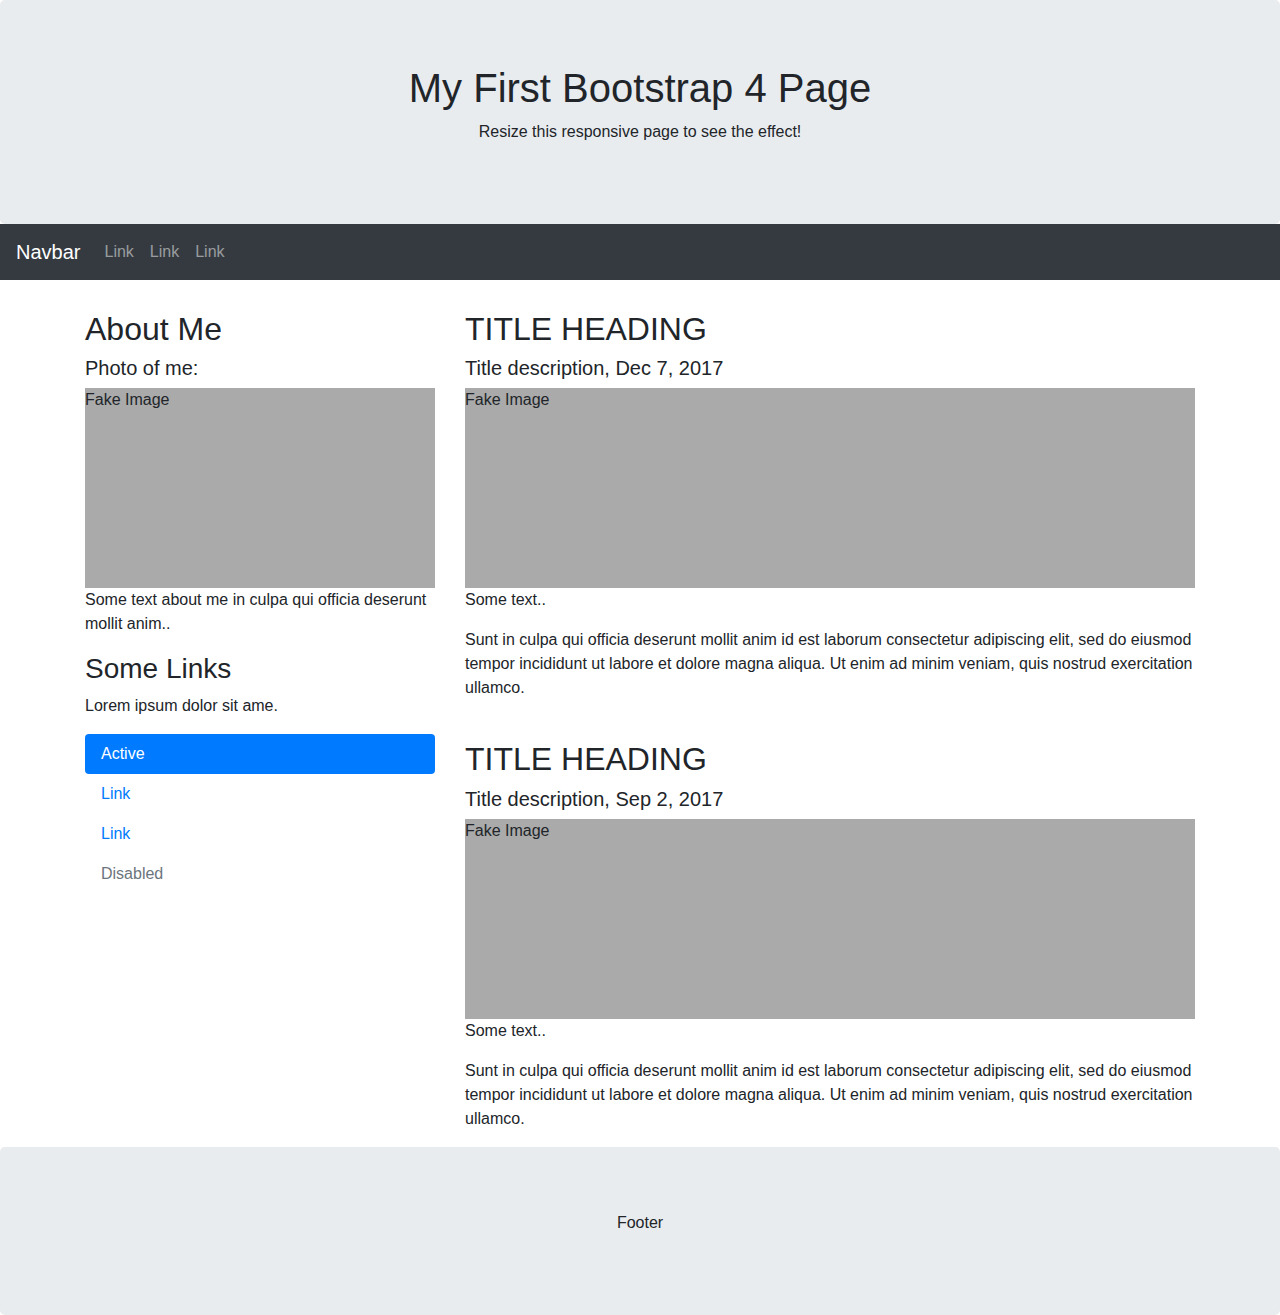
==== index.html @ 58a7ca54 "bootstrap 4" ====
<!DOCTYPE html>
<html lang="en">
<head>
  <title>Bootstrap 4 Website Example</title>
  <meta charset="utf-8">
  <meta name="viewport" content="width=device-width, initial-scale=1">
  <link rel="stylesheet" href="https://maxcdn.bootstrapcdn.com/bootstrap/4.4.1/css/bootstrap.min.css">
  <script src="https://ajax.googleapis.com/ajax/libs/jquery/3.4.1/jquery.min.js"></script>
  <script src="https://cdnjs.cloudflare.com/ajax/libs/popper.js/1.16.0/umd/popper.min.js"></script>
  <script src="https://maxcdn.bootstrapcdn.com/bootstrap/4.4.1/js/bootstrap.min.js"></script>
  <style>
  .fakeimg {
    height: 200px;
    background: #aaa;
  }
  </style>
</head>
<body>

<div class="jumbotron text-center" style="margin-bottom:0">
  <h1>My First Bootstrap 4 Page</h1>
  <p>Resize this responsive page to see the effect!</p> 
</div>

<nav class="navbar navbar-expand-sm bg-dark navbar-dark">
  <a class="navbar-brand" href="#">Navbar</a>
  <button class="navbar-toggler" type="button" data-toggle="collapse" data-target="#collapsibleNavbar">
    <span class="navbar-toggler-icon"></span>
  </button>
  <div class="collapse navbar-collapse" id="collapsibleNavbar">
    <ul class="navbar-nav">
      <li class="nav-item">
        <a class="nav-link" href="#">Link</a>
      </li>
      <li class="nav-item">
        <a class="nav-link" href="#">Link</a>
      </li>
      <li class="nav-item">
        <a class="nav-link" href="#">Link</a>
      </li>    
    </ul>
  </div>  
</nav>

<div class="container" style="margin-top:30px">
  <div class="row">
    <div class="col-sm-4">
      <h2>About Me</h2>
      <h5>Photo of me:</h5>
      <div class="fakeimg">Fake Image</div>
      <p>Some text about me in culpa qui officia deserunt mollit anim..</p>
      <h3>Some Links</h3>
      <p>Lorem ipsum dolor sit ame.</p>
      <ul class="nav nav-pills flex-column">
        <li class="nav-item">
          <a class="nav-link active" href="#">Active</a>
        </li>
        <li class="nav-item">
          <a class="nav-link" href="#">Link</a>
        </li>
        <li class="nav-item">
          <a class="nav-link" href="#">Link</a>
        </li>
        <li class="nav-item">
          <a class="nav-link disabled" href="#">Disabled</a>
        </li>
      </ul>
      <hr class="d-sm-none">
    </div>
    <div class="col-sm-8">
      <h2>TITLE HEADING</h2>
      <h5>Title description, Dec 7, 2017</h5>
      <div class="fakeimg">Fake Image</div>
      <p>Some text..</p>
      <p>Sunt in culpa qui officia deserunt mollit anim id est laborum consectetur adipiscing elit, sed do eiusmod tempor incididunt ut labore et dolore magna aliqua. Ut enim ad minim veniam, quis nostrud exercitation ullamco.</p>
      <br>
      <h2>TITLE HEADING</h2>
      <h5>Title description, Sep 2, 2017</h5>
      <div class="fakeimg">Fake Image</div>
      <p>Some text..</p>
      <p>Sunt in culpa qui officia deserunt mollit anim id est laborum consectetur adipiscing elit, sed do eiusmod tempor incididunt ut labore et dolore magna aliqua. Ut enim ad minim veniam, quis nostrud exercitation ullamco.</p>
    </div>
  </div>
</div>

<div class="jumbotron text-center" style="margin-bottom:0">
  <p>Footer</p>
</div>

</body>
</html>
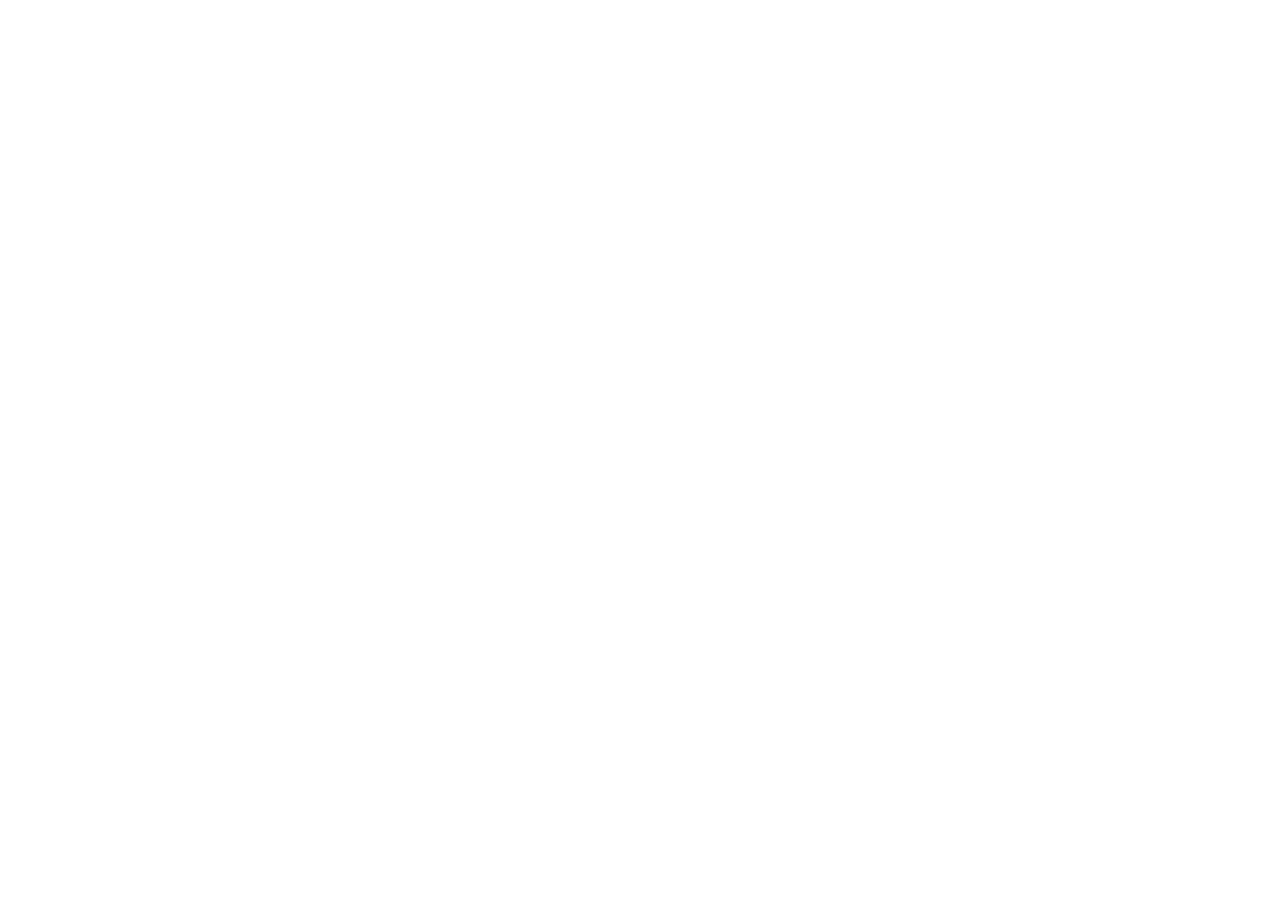
==== commit 45870853: "designed template" ====
--- a/index.html
+++ b/index.html
@@ -1,91 +1,26 @@
 <!DOCTYPE html>
 <html lang="en">
 <head>
-  <title>Bootstrap 4 Website Example</title>
+  <link rel="stylesheet" href="style.css">
+  <title>Bootstrap Example</title>
   <meta charset="utf-8">
   <meta name="viewport" content="width=device-width, initial-scale=1">
   <link rel="stylesheet" href="https://maxcdn.bootstrapcdn.com/bootstrap/4.4.1/css/bootstrap.min.css">
   <script src="https://ajax.googleapis.com/ajax/libs/jquery/3.4.1/jquery.min.js"></script>
   <script src="https://cdnjs.cloudflare.com/ajax/libs/popper.js/1.16.0/umd/popper.min.js"></script>
   <script src="https://maxcdn.bootstrapcdn.com/bootstrap/4.4.1/js/bootstrap.min.js"></script>
-  <style>
-  .fakeimg {
-    height: 200px;
-    background: #aaa;
-  }
-  </style>
 </head>
 <body>
+<header>
 
-<div class="jumbotron text-center" style="margin-bottom:0">
-  <h1>My First Bootstrap 4 Page</h1>
-  <p>Resize this responsive page to see the effect!</p> 
-</div>
+</header>
+  <div class="container-fluid"></div>
+<main>
+  <div class="container-fluid"></div>
+</main>
 
-<nav class="navbar navbar-expand-sm bg-dark navbar-dark">
-  <a class="navbar-brand" href="#">Navbar</a>
-  <button class="navbar-toggler" type="button" data-toggle="collapse" data-target="#collapsibleNavbar">
-    <span class="navbar-toggler-icon"></span>
-  </button>
-  <div class="collapse navbar-collapse" id="collapsibleNavbar">
-    <ul class="navbar-nav">
-      <li class="nav-item">
-        <a class="nav-link" href="#">Link</a>
-      </li>
-      <li class="nav-item">
-        <a class="nav-link" href="#">Link</a>
-      </li>
-      <li class="nav-item">
-        <a class="nav-link" href="#">Link</a>
-      </li>    
-    </ul>
-  </div>  
-</nav>
-
-<div class="container" style="margin-top:30px">
-  <div class="row">
-    <div class="col-sm-4">
-      <h2>About Me</h2>
-      <h5>Photo of me:</h5>
-      <div class="fakeimg">Fake Image</div>
-      <p>Some text about me in culpa qui officia deserunt mollit anim..</p>
-      <h3>Some Links</h3>
-      <p>Lorem ipsum dolor sit ame.</p>
-      <ul class="nav nav-pills flex-column">
-        <li class="nav-item">
-          <a class="nav-link active" href="#">Active</a>
-        </li>
-        <li class="nav-item">
-          <a class="nav-link" href="#">Link</a>
-        </li>
-        <li class="nav-item">
-          <a class="nav-link" href="#">Link</a>
-        </li>
-        <li class="nav-item">
-          <a class="nav-link disabled" href="#">Disabled</a>
-        </li>
-      </ul>
-      <hr class="d-sm-none">
-    </div>
-    <div class="col-sm-8">
-      <h2>TITLE HEADING</h2>
-      <h5>Title description, Dec 7, 2017</h5>
-      <div class="fakeimg">Fake Image</div>
-      <p>Some text..</p>
-      <p>Sunt in culpa qui officia deserunt mollit anim id est laborum consectetur adipiscing elit, sed do eiusmod tempor incididunt ut labore et dolore magna aliqua. Ut enim ad minim veniam, quis nostrud exercitation ullamco.</p>
-      <br>
-      <h2>TITLE HEADING</h2>
-      <h5>Title description, Sep 2, 2017</h5>
-      <div class="fakeimg">Fake Image</div>
-      <p>Some text..</p>
-      <p>Sunt in culpa qui officia deserunt mollit anim id est laborum consectetur adipiscing elit, sed do eiusmod tempor incididunt ut labore et dolore magna aliqua. Ut enim ad minim veniam, quis nostrud exercitation ullamco.</p>
-    </div>
-  </div>
-</div>
-
-<div class="jumbotron text-center" style="margin-bottom:0">
-  <p>Footer</p>
-</div>
-
+<footer>
+  <div class="container-fluid"></div>
+</footer>
 </body>
 </html>
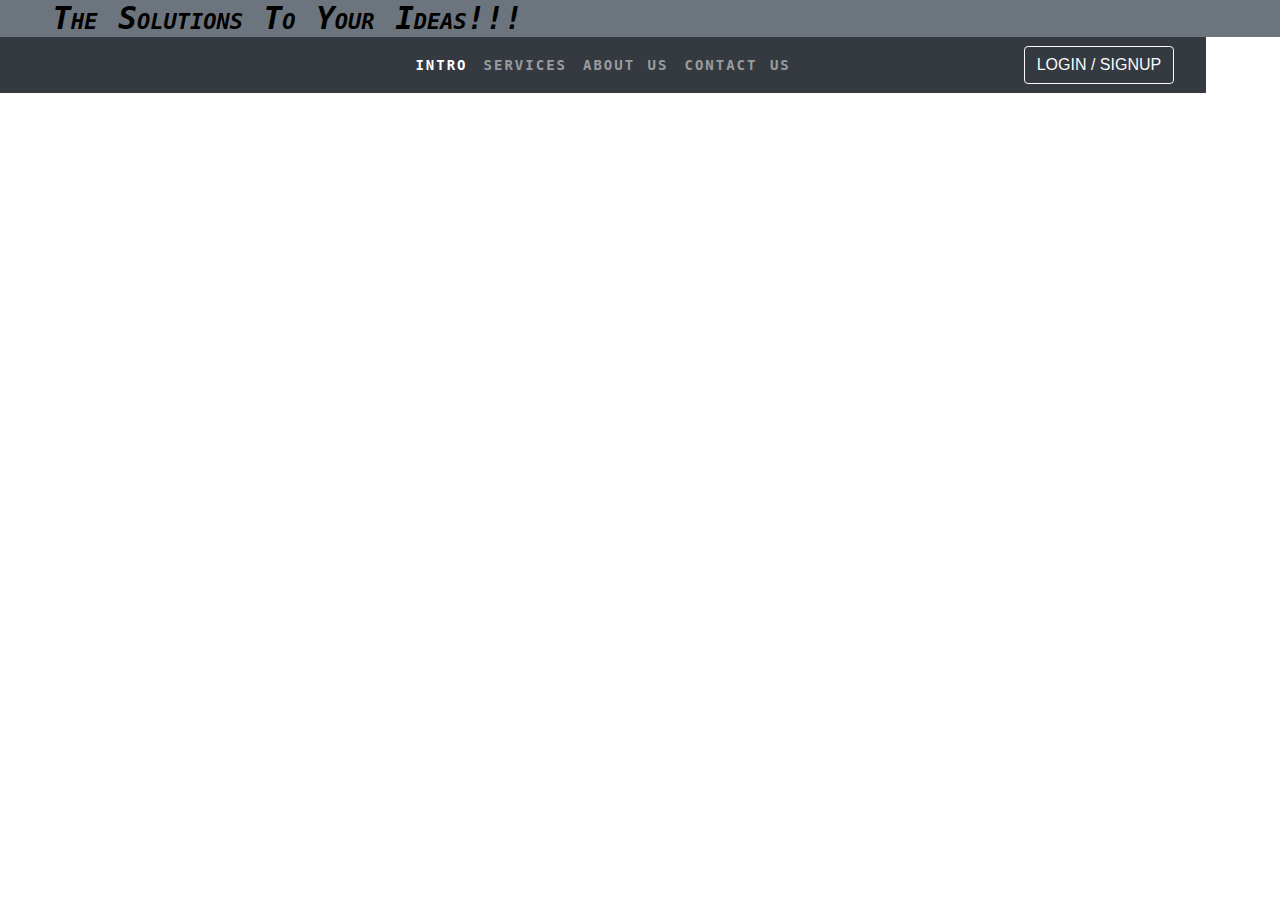
==== commit d6fdabfe: "edited Navbar links" ====
--- a/index.html
+++ b/index.html
@@ -11,16 +11,48 @@
   <script src="https://maxcdn.bootstrapcdn.com/bootstrap/4.4.1/js/bootstrap.min.js"></script>
 </head>
 <body>
-<header>
+<div class="header">
+  <div class="container-fluid-sm">
+    <div class="bg-secondary">
+      <img src="assets\LOGO.svg" alt="" class="mx-4">
+      <h1 class="logo_tag_line align-bottom ">The Solutions to your ideas!!!</h1>
+      
+      <div class=" logo_inline mt-sm-5 mr-sm-3 float-right">
+      <a href=""><img src="assets\github.svg" alt="" class="mr-sm-2 soc-icons "></a>
+      <a href=""><img src="assets\instagram.svg" alt="" class="mr-sm-2 soc-icons "></a>
+      <a href=""><img src="assets\twitch.svg" alt="" class="mr-sm-2 soc-icons "></a>
+      <a href=""><img src="assets\snapchat.svg" alt="" class="mr-sm-2 soc-icons "></a>
+      <a href=""><img src="assets\linkedin.svg" alt="" class="mr-sm-2 soc-icons "></a>
+      </div>
+    </div>
 
-</header>
+    <nav class="navbar navbar-expand-lg bg-dark navbar-dark sticky-top">
+      <ul class="navbar-nav w-100">
+        <li class="nav-item"><a href="" class="nav-link">
+          <img src="assets\menu.svg" alt="" class="mr-sm-2" id="menu_icon">
+        </a></li>
+      </ul>
+      <ul class="navbar-nav w-100 justify-content-between">
+        
+        <li class="nav-item active"><a href="" class="nav-link nav_links">INTRO</a></li>
+        <li class="nav-item"><a href="" class="nav-link nav_links">SERVICES</a></li>
+        <li class="nav-item"><a href="" class="nav-link nav_links">ABOUT US</a></li>
+        <li class="nav-item"><a href="" class="nav-link nav_links">CONTACT US</a></li>
+        
+      </ul>
+      
+      <ul class="navbar-nav w-100 ">
+        <li class="nav-item w-100">
+          <button class="btn btn-outline-light mt-sm-0 mr-3 float-right">LOGIN / SIGNUP</button>
+        </li>
+      </ul>
+    </nav>
+
+  </div>
+</div class="header"> 
+
+<div class="footer">
   <div class="container-fluid"></div>
-<main>
-  <div class="container-fluid"></div>
-</main>
-
-<footer>
-  <div class="container-fluid"></div>
-</footer>
+</div class="footer">
 </body>
 </html>
--- a/style.css
+++ b/style.css
@@ -0,0 +1,38 @@
+.logo_tag_line{
+    display: inline;
+    font-family: "Lucida Console", Monaco, monospace;
+    font-size: 31px;
+    letter-spacing: 0px;
+    word-spacing: 2px;
+    color: #000000;
+    font-weight: 700;
+    text-decoration: none;
+    font-style: italic;
+    font-variant: small-caps;
+    text-transform: capitalize;
+    }
+.logo_inline{
+    display: inline;
+
+}
+.soc-icons{
+    width: 40px;
+}
+#menu_icon{
+    width: 40px;
+}
+#navigation_badges{
+    margin: auto;
+}
+.nav_links{
+    font-family: "Lucida Console", Monaco, monospace;
+font-size: 14px;
+letter-spacing: 2px;
+word-spacing: 2px;
+color: #000000;
+font-weight: 700;
+text-decoration: none;
+font-style: normal;
+font-variant: normal;
+text-transform: uppercase;
+}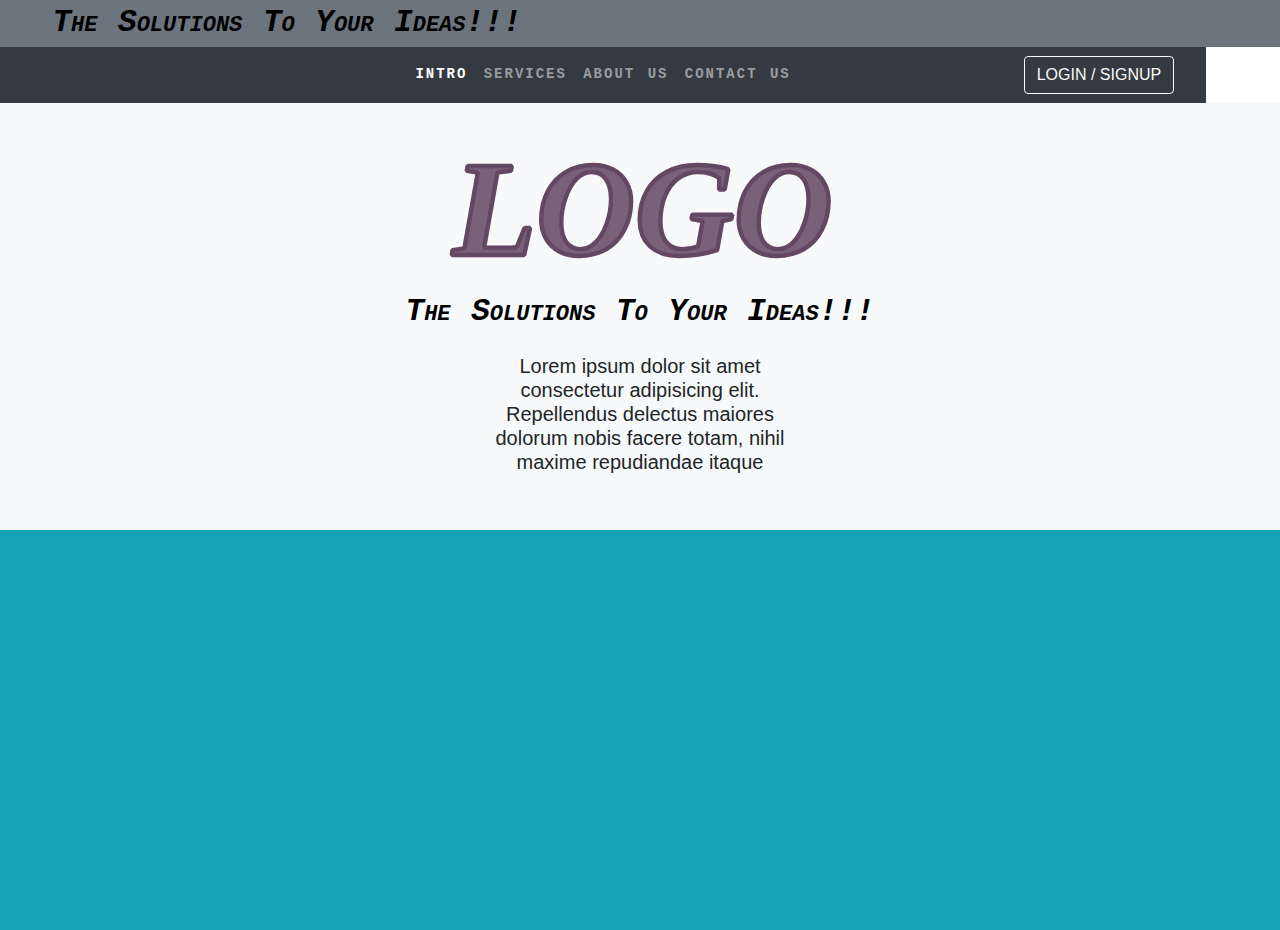
==== commit 452f94b7: "Merge pull request #2 from karanb007/local_project" ====
--- a/index.html
+++ b/index.html
@@ -13,9 +13,27 @@
 <body>
 <div class="header">
   <div class="container-fluid-sm">
-    <div class="bg-secondary">
-      <img src="assets\LOGO.svg" alt="" class="mx-4">
-      <h1 class="logo_tag_line align-bottom ">The Solutions to your ideas!!!</h1>
+
+
+
+<!-- 
+      <div class="row">
+      <div class="col-sm bg-success">1 of 4</div>
+      <div class="col-sm bg-warning">2 of 4</div>
+      <div class="col-sm bg-success">3 of 4</div>
+      <div class="col-sm bg-warning">4 of 4</div>
+      <div class="col-sm bg-success">1 of 4</div>
+      <div class="col-sm bg-warning">2 of 4</div>
+      <div class="col-sm bg-success">3 of 4</div>
+      <div class="col-sm bg-warning">4 of 4</div>
+      </div> -->
+
+
+
+
+    <div class="bg-secondary w-100">
+      <img src="assets\LOGO.svg" alt="" class="mx-sm-4" id="logo_upper">
+      <span class="logo_tag_line align-bottom w-25">The Solutions to your ideas!!!</span>
       
       <div class=" logo_inline mt-sm-5 mr-sm-3 float-right">
       <a href=""><img src="assets\github.svg" alt="" class="mr-sm-2 soc-icons "></a>
@@ -48,6 +66,22 @@
       </ul>
     </nav>
 
+    <div class="bg-light w-100 text-center " >
+
+      <img src="assets\logo_big.svg" alt="" id="intro_logo" >
+      
+      <h1 class="logo_tag_line w-100 center">The Solutions to your ideas!!!</h1>
+      <h5 class="w-25 pb-5 pt-3 center">Lorem ipsum dolor sit amet consectetur adipisicing elit. Repellendus 
+        delectus maiores dolorum nobis facere totam, nihil maxime repudiandae itaque </h5>
+        <div style="height:400px;clear:both;" class="bg-info mh-100"></div>
+    </div>
+
+
+
+
+
+
+
   </div>
 </div class="header"> 
 
--- a/style.css
+++ b/style.css
@@ -1,3 +1,6 @@
+#logo_upper{
+    width: 15%;
+}
 .logo_tag_line{
     display: inline;
     font-family: "Lucida Console", Monaco, monospace;
@@ -35,4 +38,17 @@
 font-style: normal;
 font-variant: normal;
 text-transform: uppercase;
+}
+#intro_logo{
+    display: block;
+    margin-left: auto;
+    margin-right: auto;
+    width: 30%;
+}
+.center{
+    
+    display: block;
+    margin-left: auto;
+    margin-right: auto;
+    
 }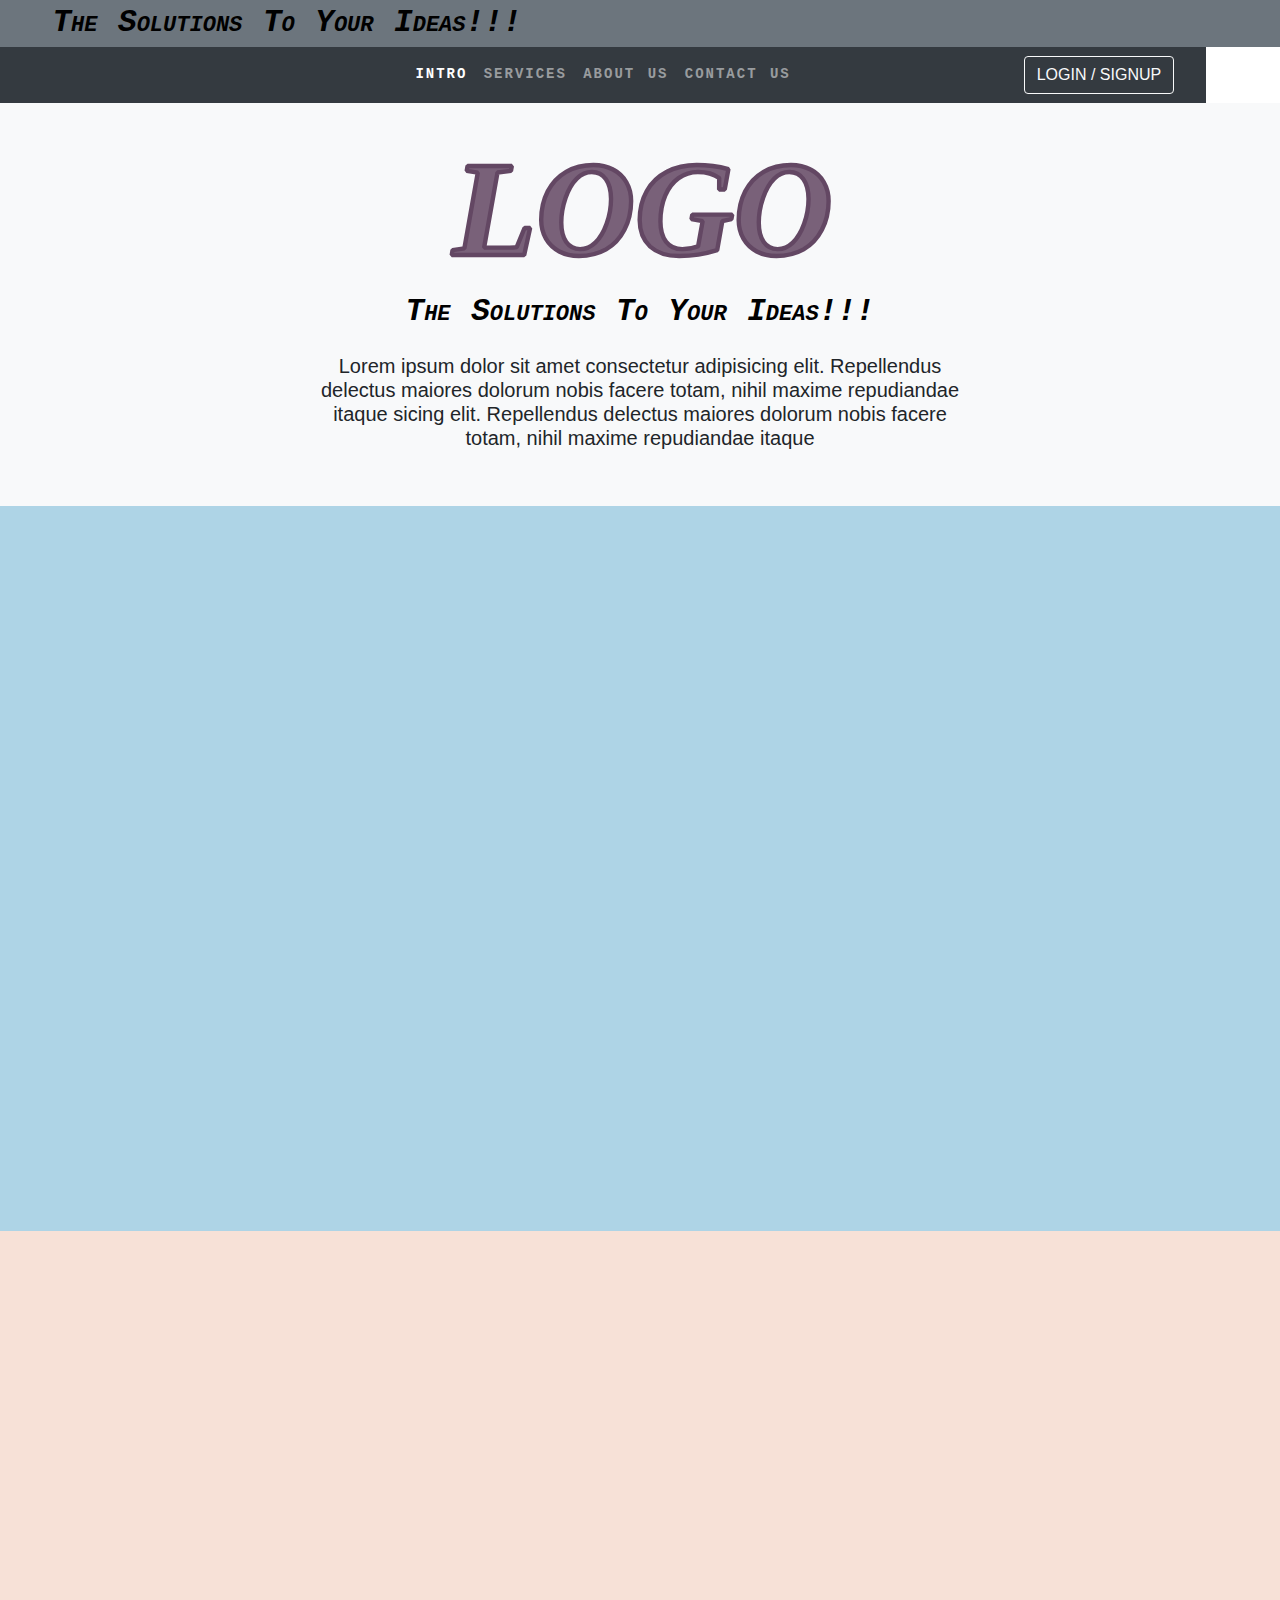
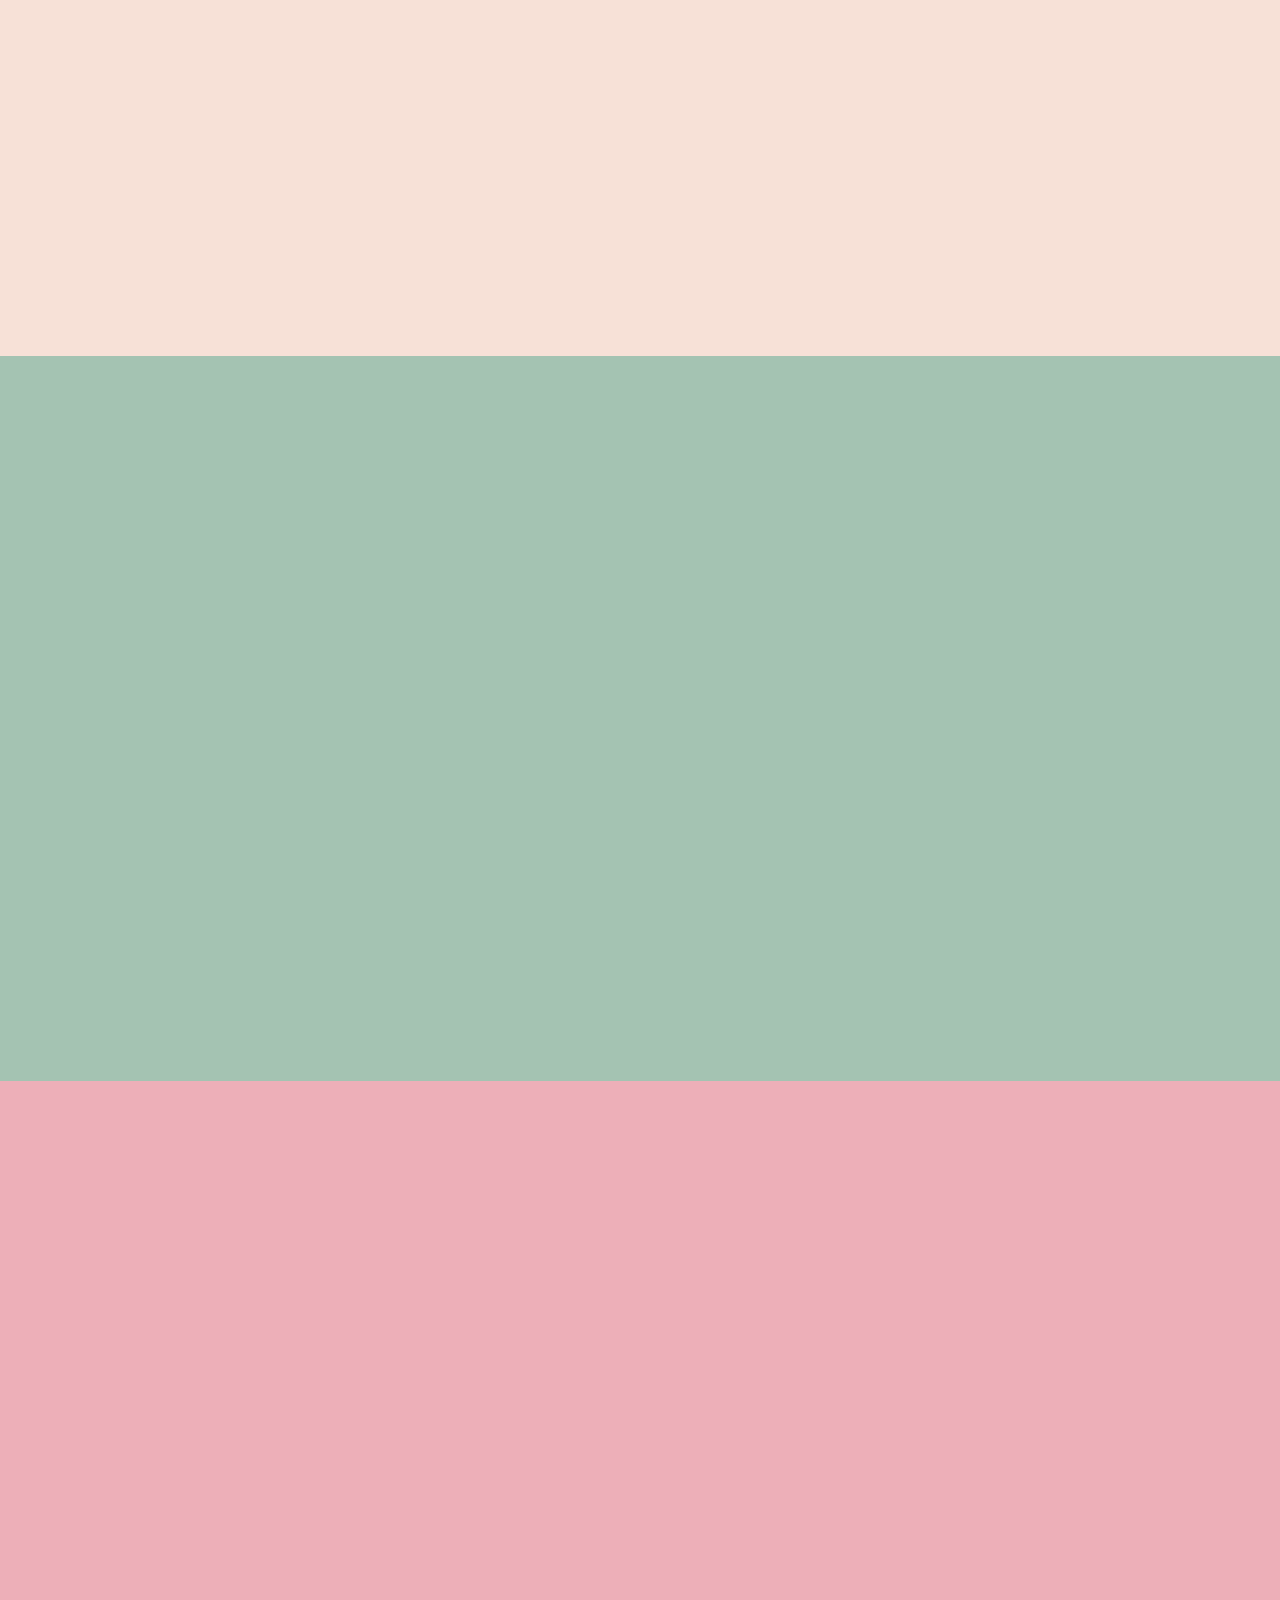
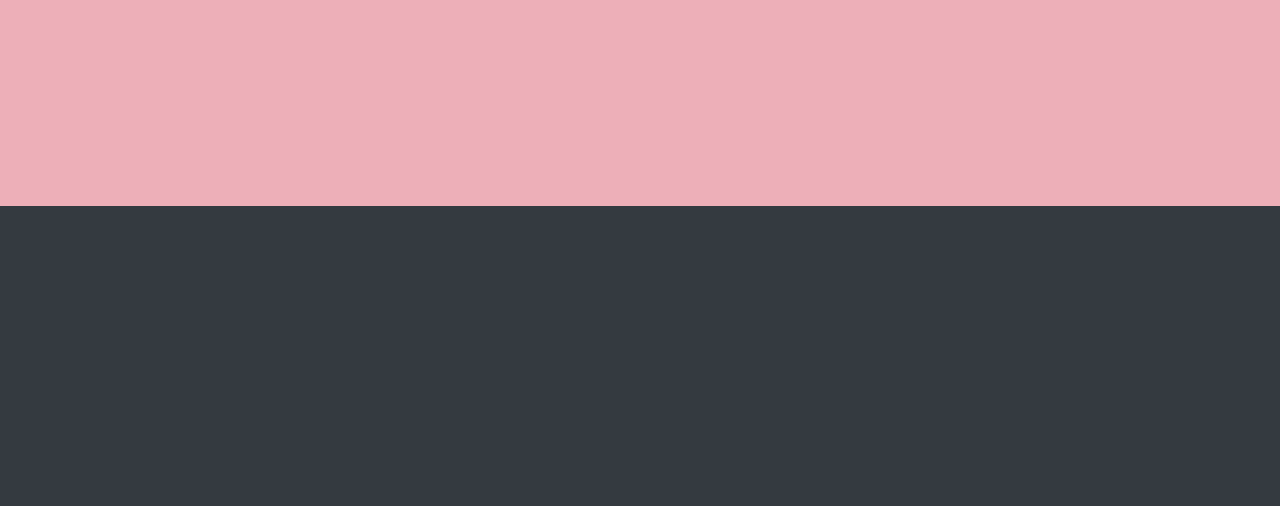
==== commit 6061241c: "added_divs_to banner" ====
--- a/index.html
+++ b/index.html
@@ -71,22 +71,26 @@
       <img src="assets\logo_big.svg" alt="" id="intro_logo" >
       
       <h1 class="logo_tag_line w-100 center">The Solutions to your ideas!!!</h1>
-      <h5 class="w-25 pb-5 pt-3 center">Lorem ipsum dolor sit amet consectetur adipisicing elit. Repellendus 
+      <h5 class="w-50 pb-5 pt-3 center">Lorem ipsum dolor sit amet consectetur adipisicing elit. Repellendus 
+        delectus maiores dolorum nobis facere totam, nihil maxime repudiandae itaque
+      sicing elit. Repellendus 
         delectus maiores dolorum nobis facere totam, nihil maxime repudiandae itaque </h5>
-        <div style="height:400px;clear:both;" class="bg-info mh-100"></div>
+        <div style="height:725px;clear:both;background-color: #AED4E6;" class="mh-100"></div>
+        
+        <div style="height:725px;clear:both;background-color:#F7E1D7 ;" class=" mh-100"></div>
+        
+        <div style="height:725px;clear:both;background-color: #A4C3B2;" class=" mh-100"></div>
+        
     </div>
-
-
-
-
-
-
-
   </div>
 </div class="header"> 
 
 <div class="footer">
-  <div class="container-fluid"></div>
+  <div class="container-fluid-sm">
+    
+    <div style="height:725px;clear:both;background-color:#EDAFB8 ;" class=" mh-100"></div>
+    <div style="height:300px;clear:both;" class="bg-dark mh-100"></div>
+  </div>
 </div class="footer">
 </body>
 </html>
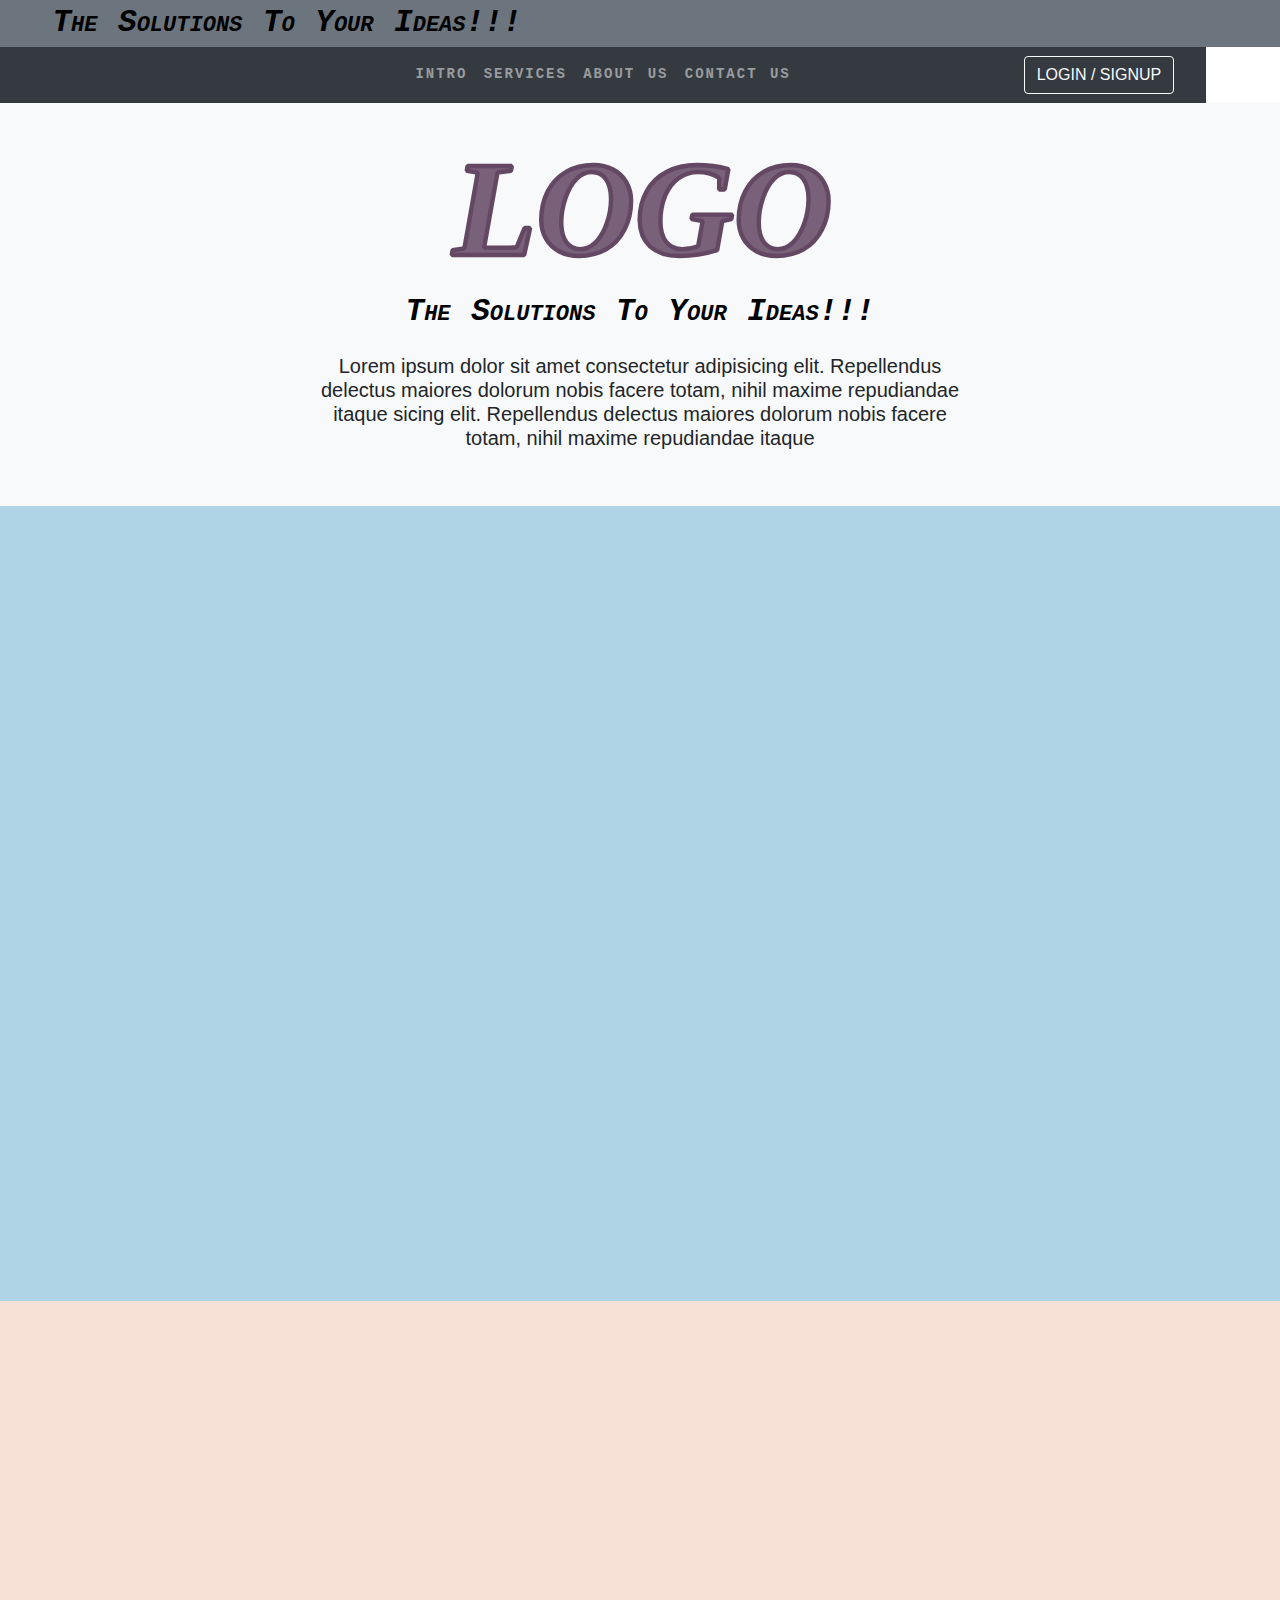
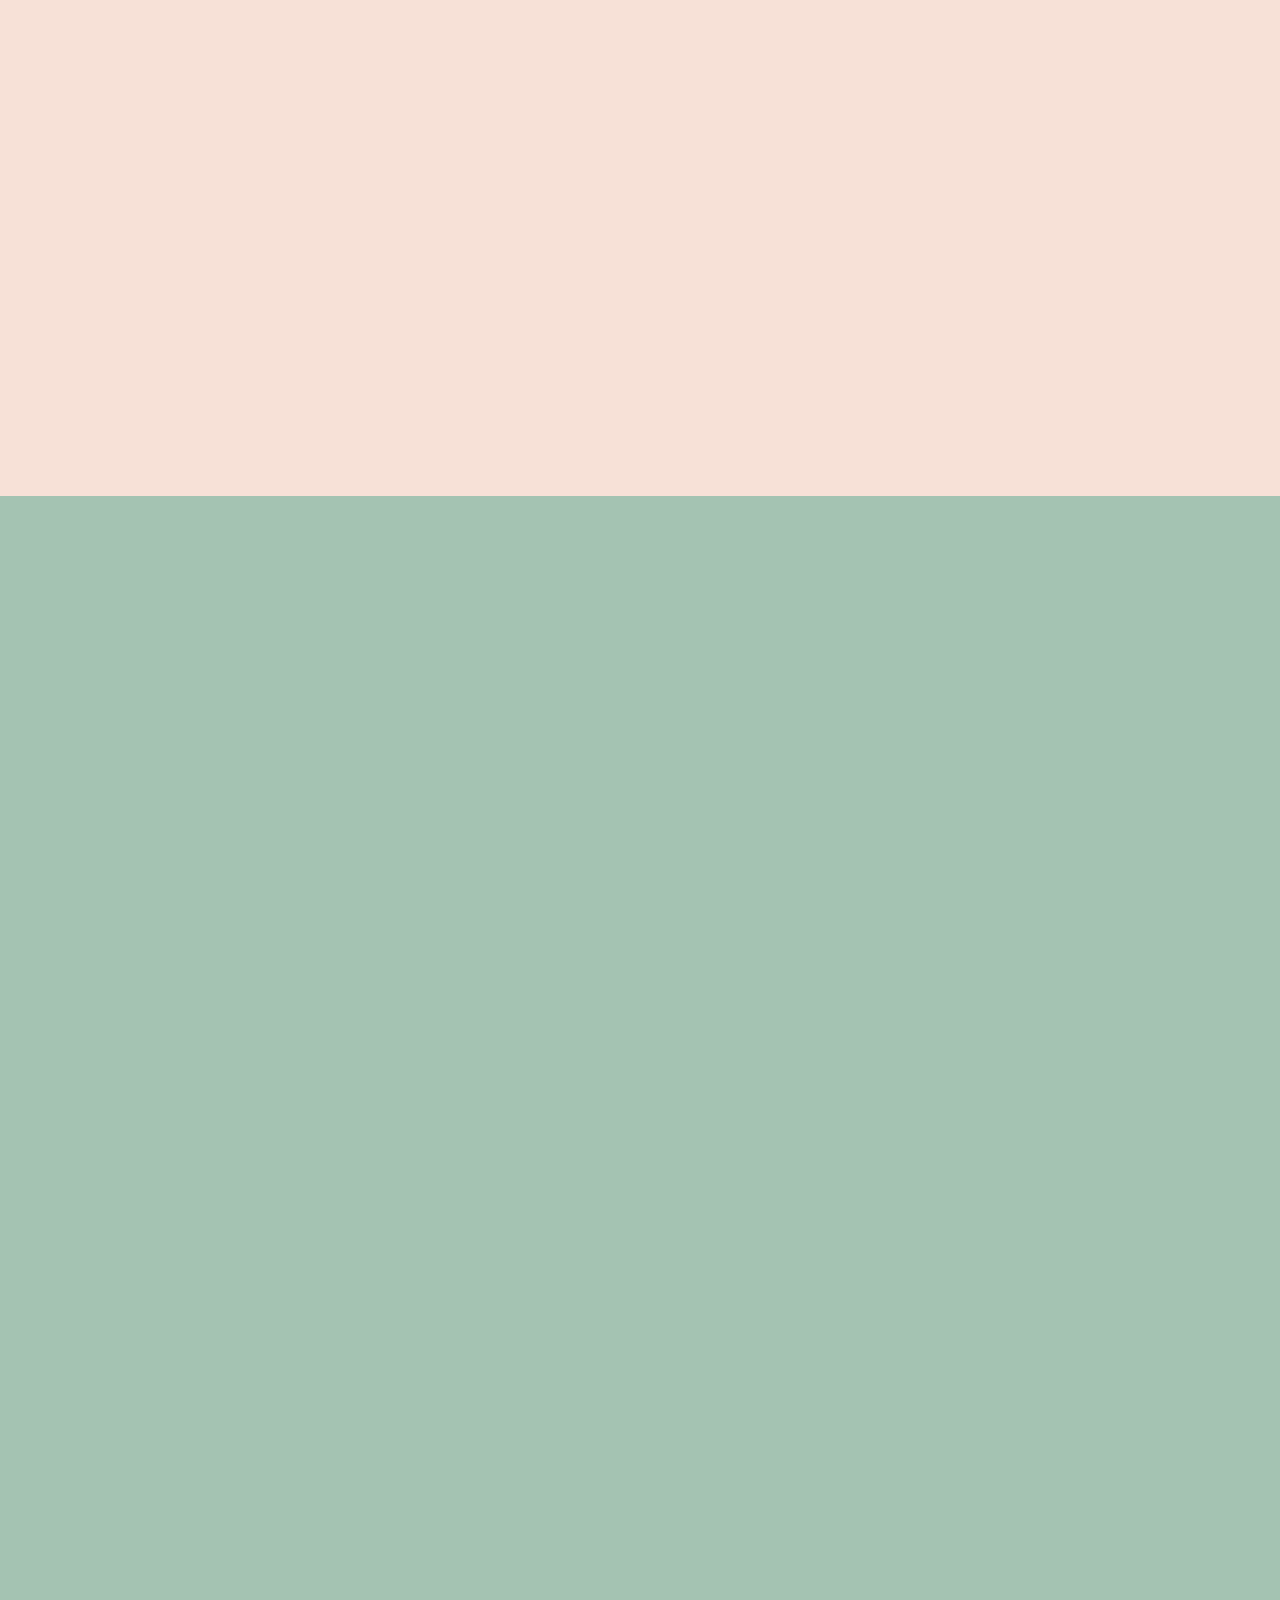
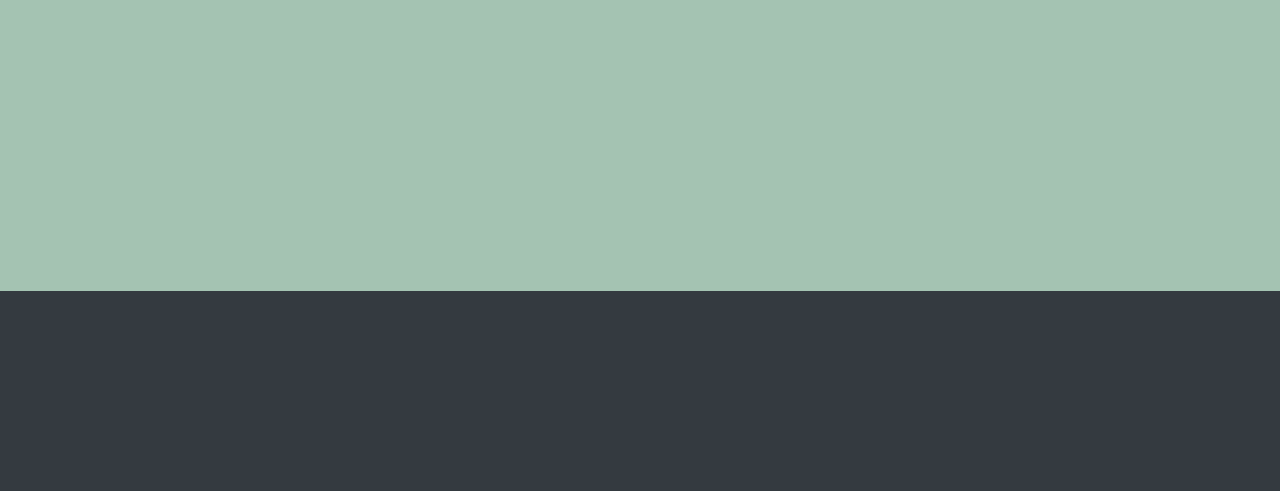
==== commit d4a371c2: "made navbar functional and added back to top" ====
--- a/index.html
+++ b/index.html
@@ -9,8 +9,12 @@
   <script src="https://ajax.googleapis.com/ajax/libs/jquery/3.4.1/jquery.min.js"></script>
   <script src="https://cdnjs.cloudflare.com/ajax/libs/popper.js/1.16.0/umd/popper.min.js"></script>
   <script src="https://maxcdn.bootstrapcdn.com/bootstrap/4.4.1/js/bootstrap.min.js"></script>
+  
+  <script src="nav_scroll.js"></script>
+  
 </head>
-<body>
+<body> 
+  
 <div class="header">
   <div class="container-fluid-sm">
 
@@ -50,14 +54,16 @@
           <img src="assets\menu.svg" alt="" class="mr-sm-2" id="menu_icon">
         </a></li>
       </ul>
+      <div class="w-100"id="myNavbar">
       <ul class="navbar-nav w-100 justify-content-between">
         
-        <li class="nav-item active"><a href="" class="nav-link nav_links">INTRO</a></li>
-        <li class="nav-item"><a href="" class="nav-link nav_links">SERVICES</a></li>
-        <li class="nav-item"><a href="" class="nav-link nav_links">ABOUT US</a></li>
-        <li class="nav-item"><a href="" class="nav-link nav_links">CONTACT US</a></li>
+        <li class="nav-item"><a href="#intro" class="nav-link nav_links">INTRO</a></li>
+        <li class="nav-item"><a href="#services" class="nav-link nav_links">SERVICES</a></li>
+        <li class="nav-item"><a href="#about_us" class="nav-link nav_links">ABOUT US</a></li>
+        <li class="nav-item"><a href="#contact_us" class="nav-link nav_links">CONTACT US</a></li>
         
       </ul>
+    </div>
       
       <ul class="navbar-nav w-100 ">
         <li class="nav-item w-100">
@@ -75,22 +81,23 @@
         delectus maiores dolorum nobis facere totam, nihil maxime repudiandae itaque
       sicing elit. Repellendus 
         delectus maiores dolorum nobis facere totam, nihil maxime repudiandae itaque </h5>
-        <div style="height:725px;clear:both;background-color: #AED4E6;" class="mh-100"></div>
+        <div style="height:795px;clear:both;background-color: #AED4E6;" class="mh-100" id="intro"></div>
+        <div style="height:795px;clear:both;background-color:#F7E1D7 ;" class=" mh-100" id="services"></div>
         
-        <div style="height:725px;clear:both;background-color:#F7E1D7 ;" class=" mh-100"></div>
-        
-        <div style="height:725px;clear:both;background-color: #A4C3B2;" class=" mh-100"></div>
-        
+        <div style="height:795px;clear:both;background-color: #A4C3B2;" class=" mh-100" id="about_us"></div>
+           
     </div>
   </div>
-</div class="header"> 
+</div> 
 
 <div class="footer">
   <div class="container-fluid-sm">
     
-    <div style="height:725px;clear:both;background-color:#EDAFB8 ;" class=" mh-100"></div>
-    <div style="height:300px;clear:both;" class="bg-dark mh-100"></div>
+    <div style="height:600px;clear:both;background-color: #A4C3B2;" class=" mh-100"id="contact_us" ></div>
+    
+    <div style="height:200px;clear:both;;" class="bg-dark mh-100"id="contact_us" ></div>
   </div>
-</div class="footer">
+</div>
+<a href="#logo_upper" id="back-to-top"><img src="assets\up.svg" alt=""></a>
 </body>
 </html>
--- a/style.css
+++ b/style.css
@@ -51,4 +51,16 @@
     margin-left: auto;
     margin-right: auto;
     
+}
+a#back-to-top {
+	display: none;
+	width: 50px;
+	height: 50px;
+	text-indent: -9999px;
+	position: fixed;
+	z-index: 999;
+	right: 20px;
+	bottom: 20px;
+	background: url("assets\\up.svg") no-repeat 50%;
+	border-radius: 15px;
 }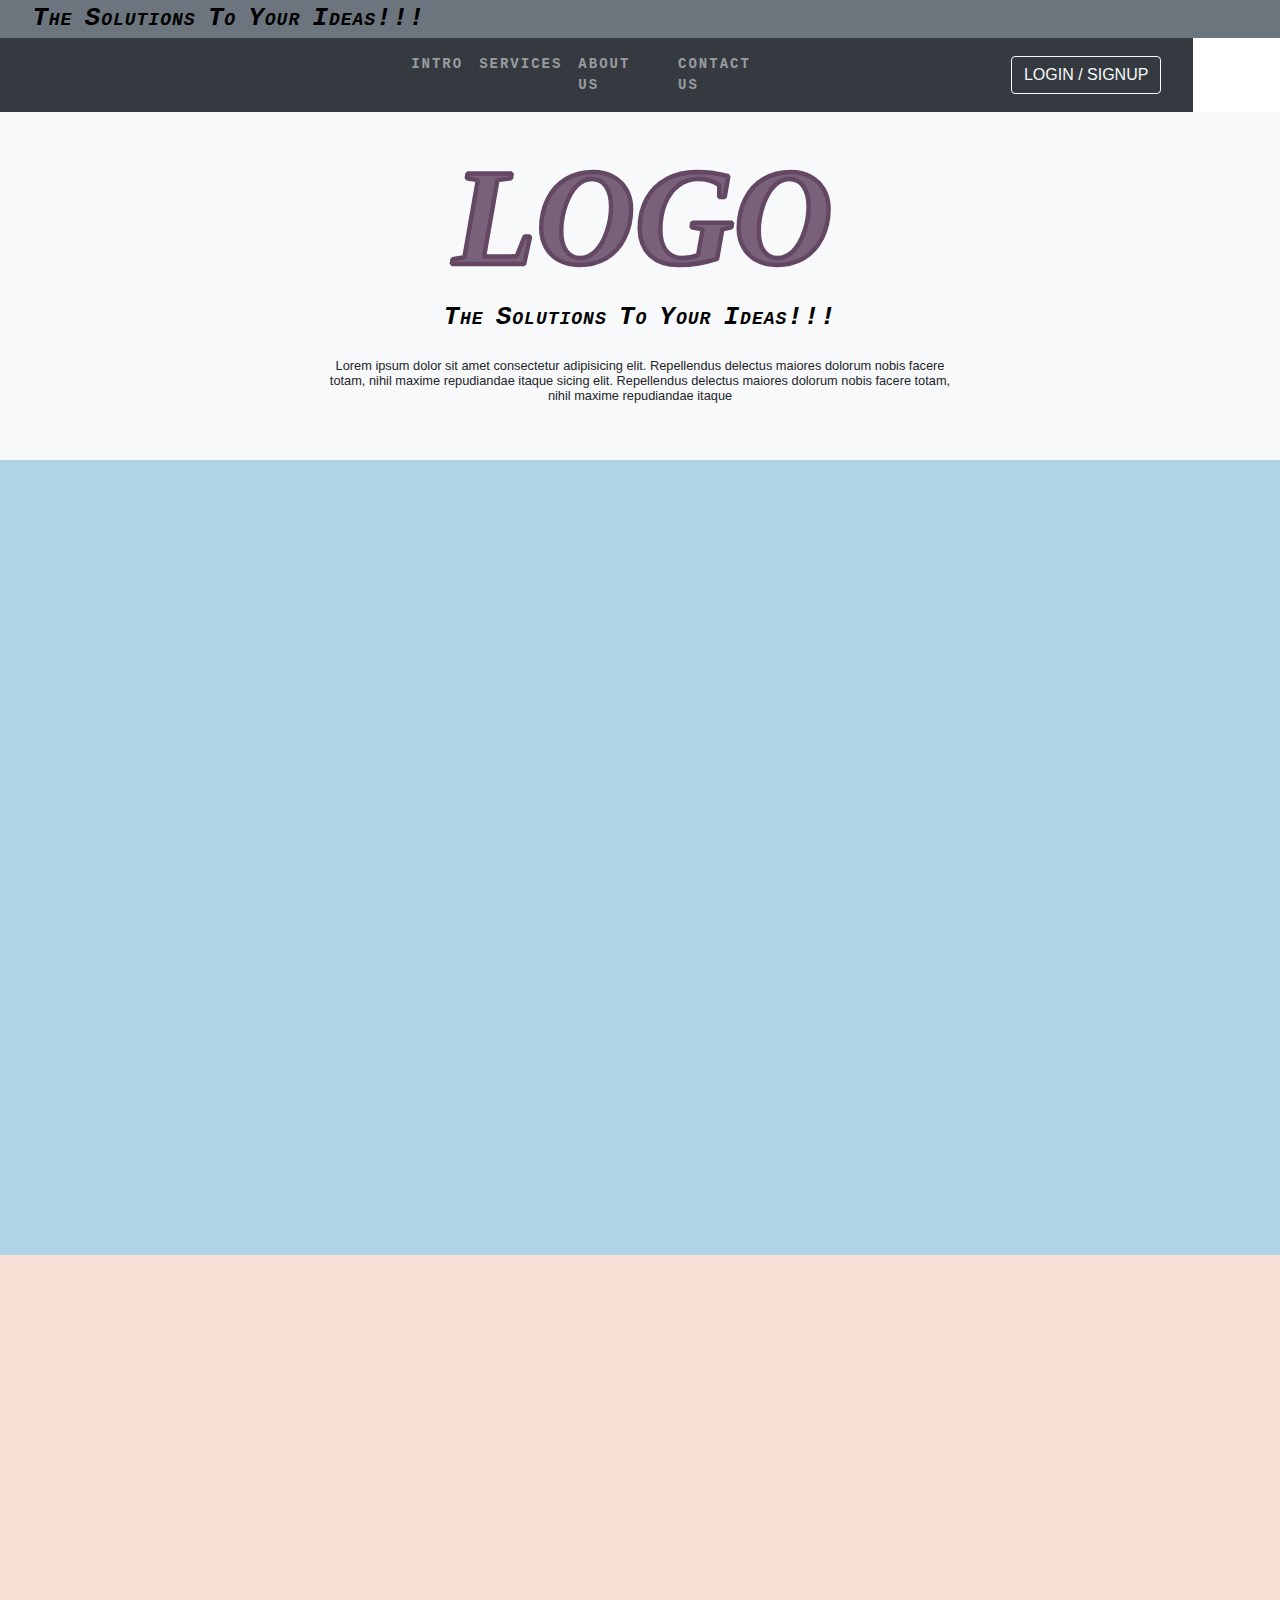
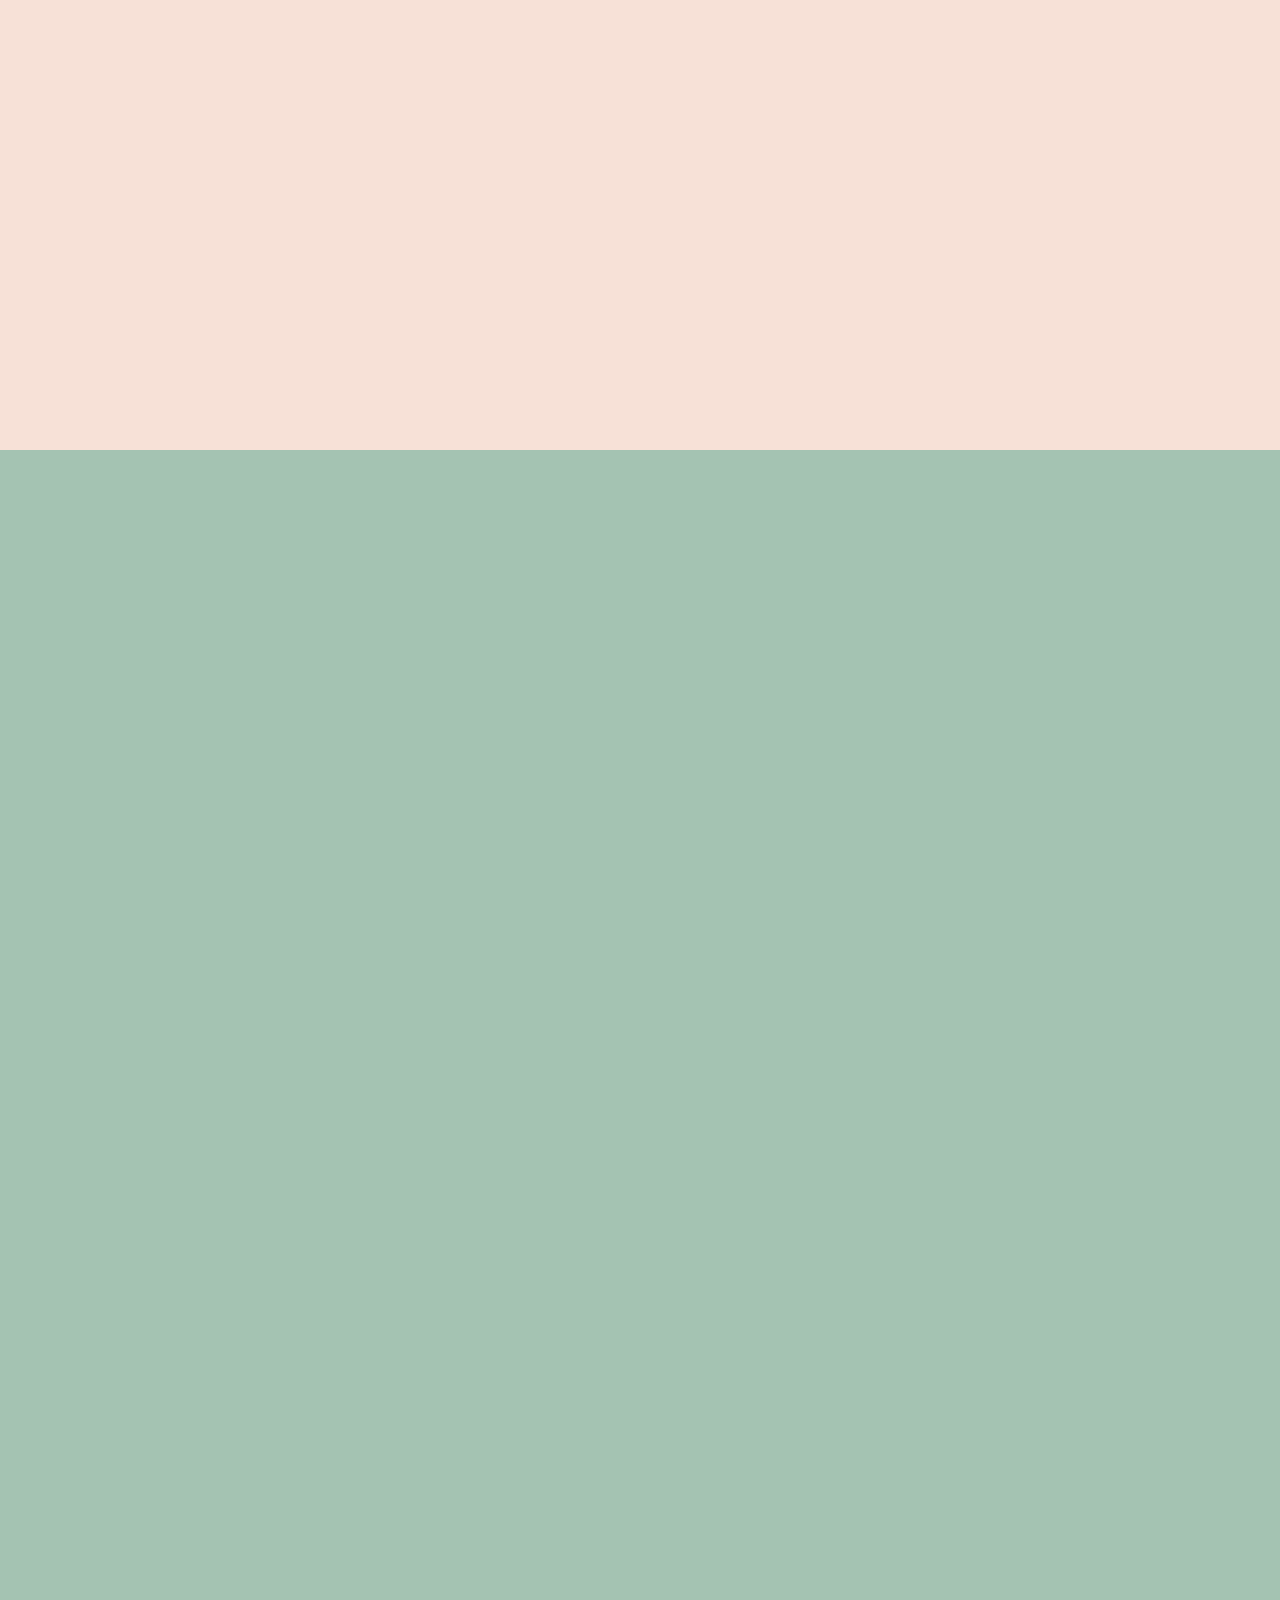
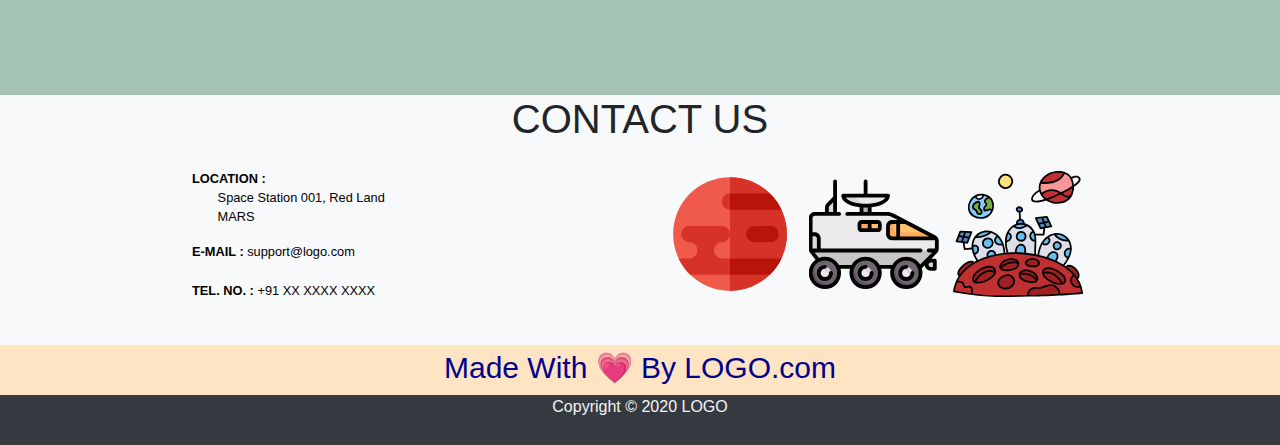
==== commit d9fcf054: "added contact us div" ====
--- a/index.html
+++ b/index.html
@@ -36,7 +36,7 @@
 
 
     <div class="bg-secondary w-100">
-      <img src="assets\LOGO.svg" alt="" class="mx-sm-4" id="logo_upper">
+      <img src="assets\LOGO.svg" alt="" class="ml-sm-4 mr-sm-1" id="logo_upper">
       <span class="logo_tag_line align-bottom w-25">The Solutions to your ideas!!!</span>
       
       <div class=" logo_inline mt-sm-5 mr-sm-3 float-right">
@@ -77,7 +77,7 @@
       <img src="assets\logo_big.svg" alt="" id="intro_logo" >
       
       <h1 class="logo_tag_line w-100 center">The Solutions to your ideas!!!</h1>
-      <h5 class="w-50 pb-5 pt-3 center">Lorem ipsum dolor sit amet consectetur adipisicing elit. Repellendus 
+      <h5 class="w-50 pb-5 pt-3 center" style="font-size: 1vw;">Lorem ipsum dolor sit amet consectetur adipisicing elit. Repellendus 
         delectus maiores dolorum nobis facere totam, nihil maxime repudiandae itaque
       sicing elit. Repellendus 
         delectus maiores dolorum nobis facere totam, nihil maxime repudiandae itaque </h5>
@@ -93,11 +93,46 @@
 <div class="footer">
   <div class="container-fluid-sm">
     
-    <div style="height:600px;clear:both;background-color: #A4C3B2;" class=" mh-100"id="contact_us" ></div>
+    <div style="height:450px;clear:both;background-color: #A4C3B2;" class=" mh-100"id="contact_us" ></div>
     
-    <div style="height:200px;clear:both;;" class="bg-dark mh-100"id="contact_us" ></div>
+    <div style="height:50px;clear:both;" class="bg-light mh-100 text-center"id="contact_us" >
+    <h1> <span> CONTACT US</span></h1>
+    </div>
+    
+    <div style="height:200px;clear:both;" class="bg-light mh-100 text-center"id="contact_us" >
+      
+    <div style="color:black;font-size: 1vw;padding-left: 15%;" class="container text-left pt-4 w-50 float-left">
+      <b>LOCATION : </b>
+      <br>
+      <address>
+      &emsp;&emsp;Space Station 001, Red Land<br>
+      &emsp;&emsp;MARS
+      </address>
+      <b>E-MAIL :  </b><span>support@logo.com</span>
+      <br>
+      <br>
+      <b>TEL. NO. : </b><span>+91 XX XXXX XXXX</span>
+    </div>
+
+    <div style="color:black;font-size: 15px;padding-right: 15%;display: inline;" class="container text-left pt-4 w-50 float-left">
+      <img src="assets\mars (3).svg" alt=""style="width:30%; margin-left:10px;">
+      <img src="assets\mars (2).svg" alt=""style="width:30%; margin-left:10px;">
+      <img src="assets\mars (1).svg" alt=""style="width:30%; margin-left:10px;">
+
+    </div>
+
+    </div>
+    
+    <div style="height:50px;font-size: 30px; clear:both;color:darkblue;background-color: bisque;" class="mh-100 text-center"id="contact_us" >
+      <span class="">Made With &#128151 By LOGO.com</span>
+    </div>
+    <div style="height:50px;clear:both;color: whitesmoke;" class="bg-dark mh-100" >
+    <div class="container text-center">
+      Copyright © 2020 LOGO
+    </div>
+    </div>
   </div>
 </div>
-<a href="#logo_upper" id="back-to-top"><img src="assets\up.svg" alt=""></a>
+<a  href="#logo_upper" id="back-to-top"><img src="assets\up.svg" alt=""></a>
 </body>
 </html>
--- a/style.css
+++ b/style.css
@@ -1,12 +1,12 @@
 #logo_upper{
-    width: 15%;
+    width: 20%;
 }
 .logo_tag_line{
     display: inline;
     font-family: "Lucida Console", Monaco, monospace;
-    font-size: 31px;
-    letter-spacing: 0px;
-    word-spacing: 2px;
+    font-size: 2vw;
+    letter-spacing: 1px;
+    word-spacing: -4px;
     color: #000000;
     font-weight: 700;
     text-decoration: none;
@@ -16,10 +16,12 @@
     }
 .logo_inline{
     display: inline;
+    margin-right:1vw;
+    padding-left:1vw;
 
 }
 .soc-icons{
-    width: 40px;
+    width: 3vw;
 }
 #menu_icon{
     width: 40px;
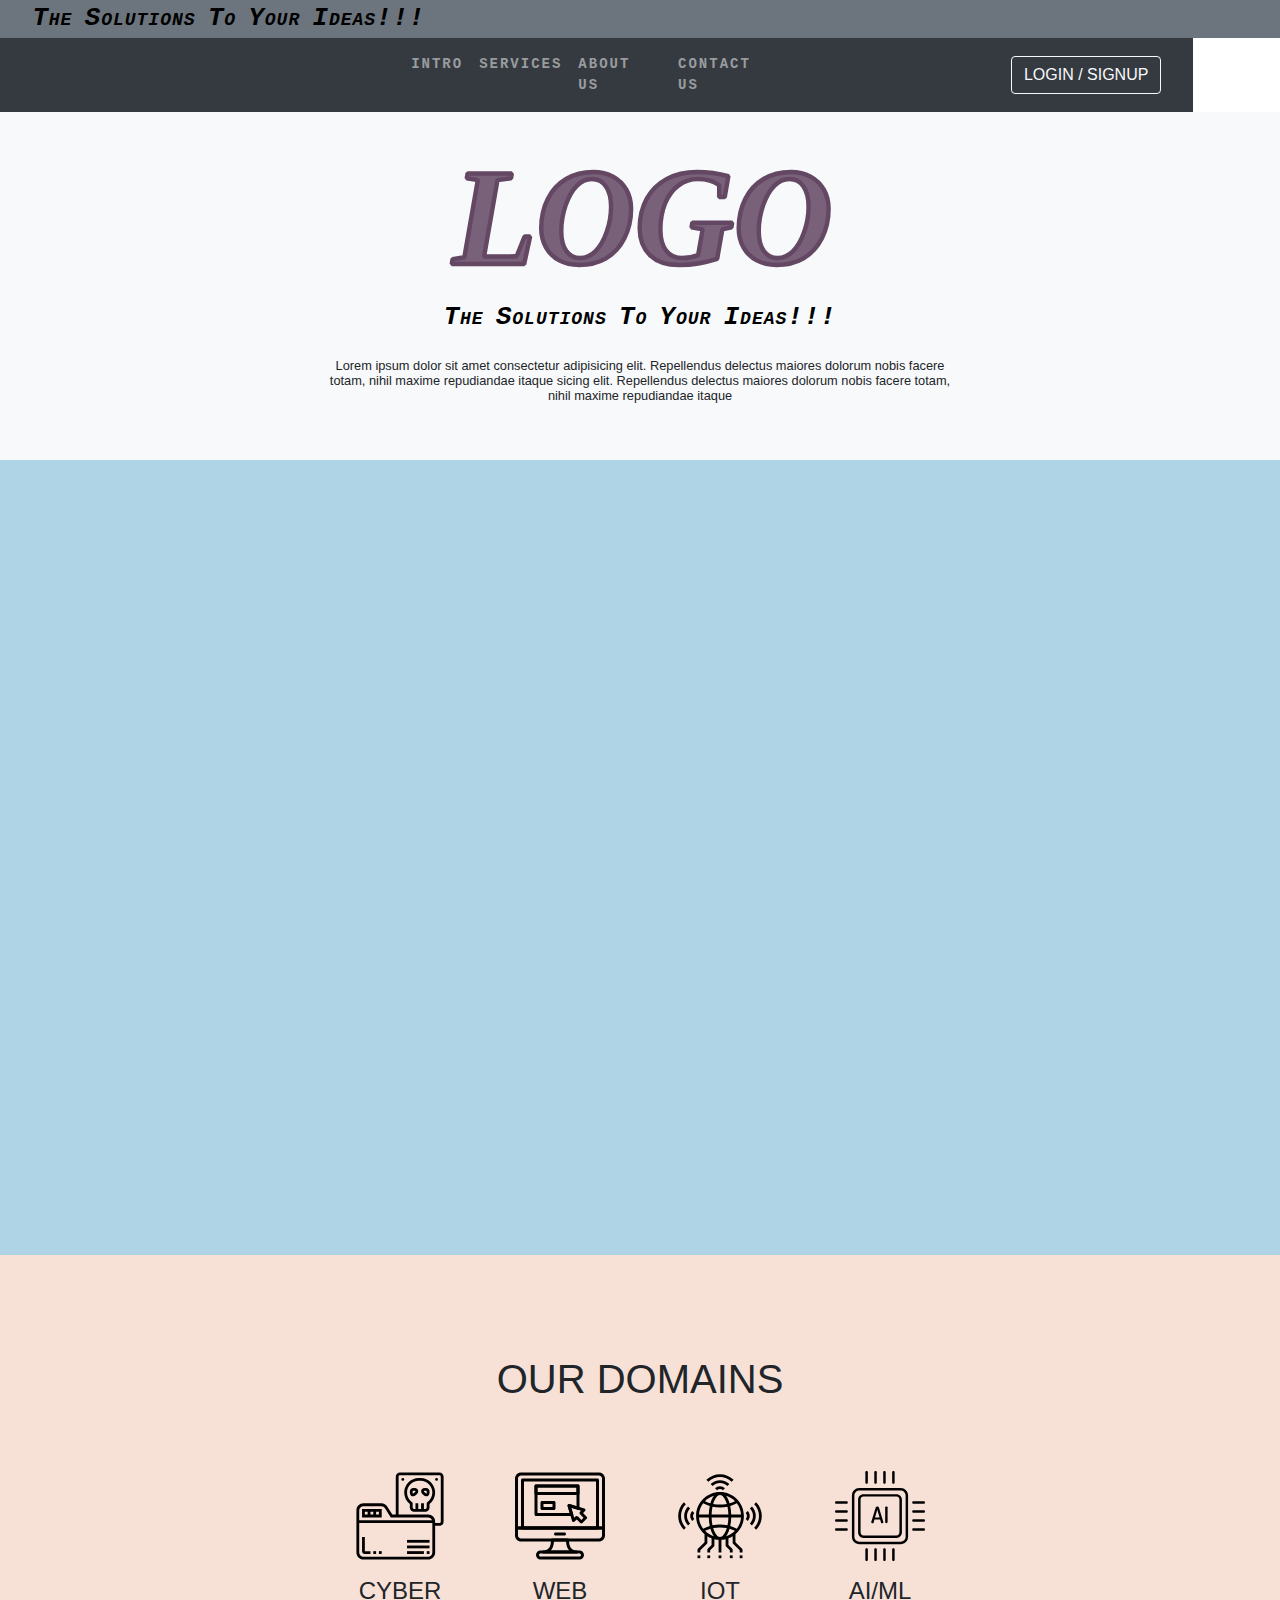
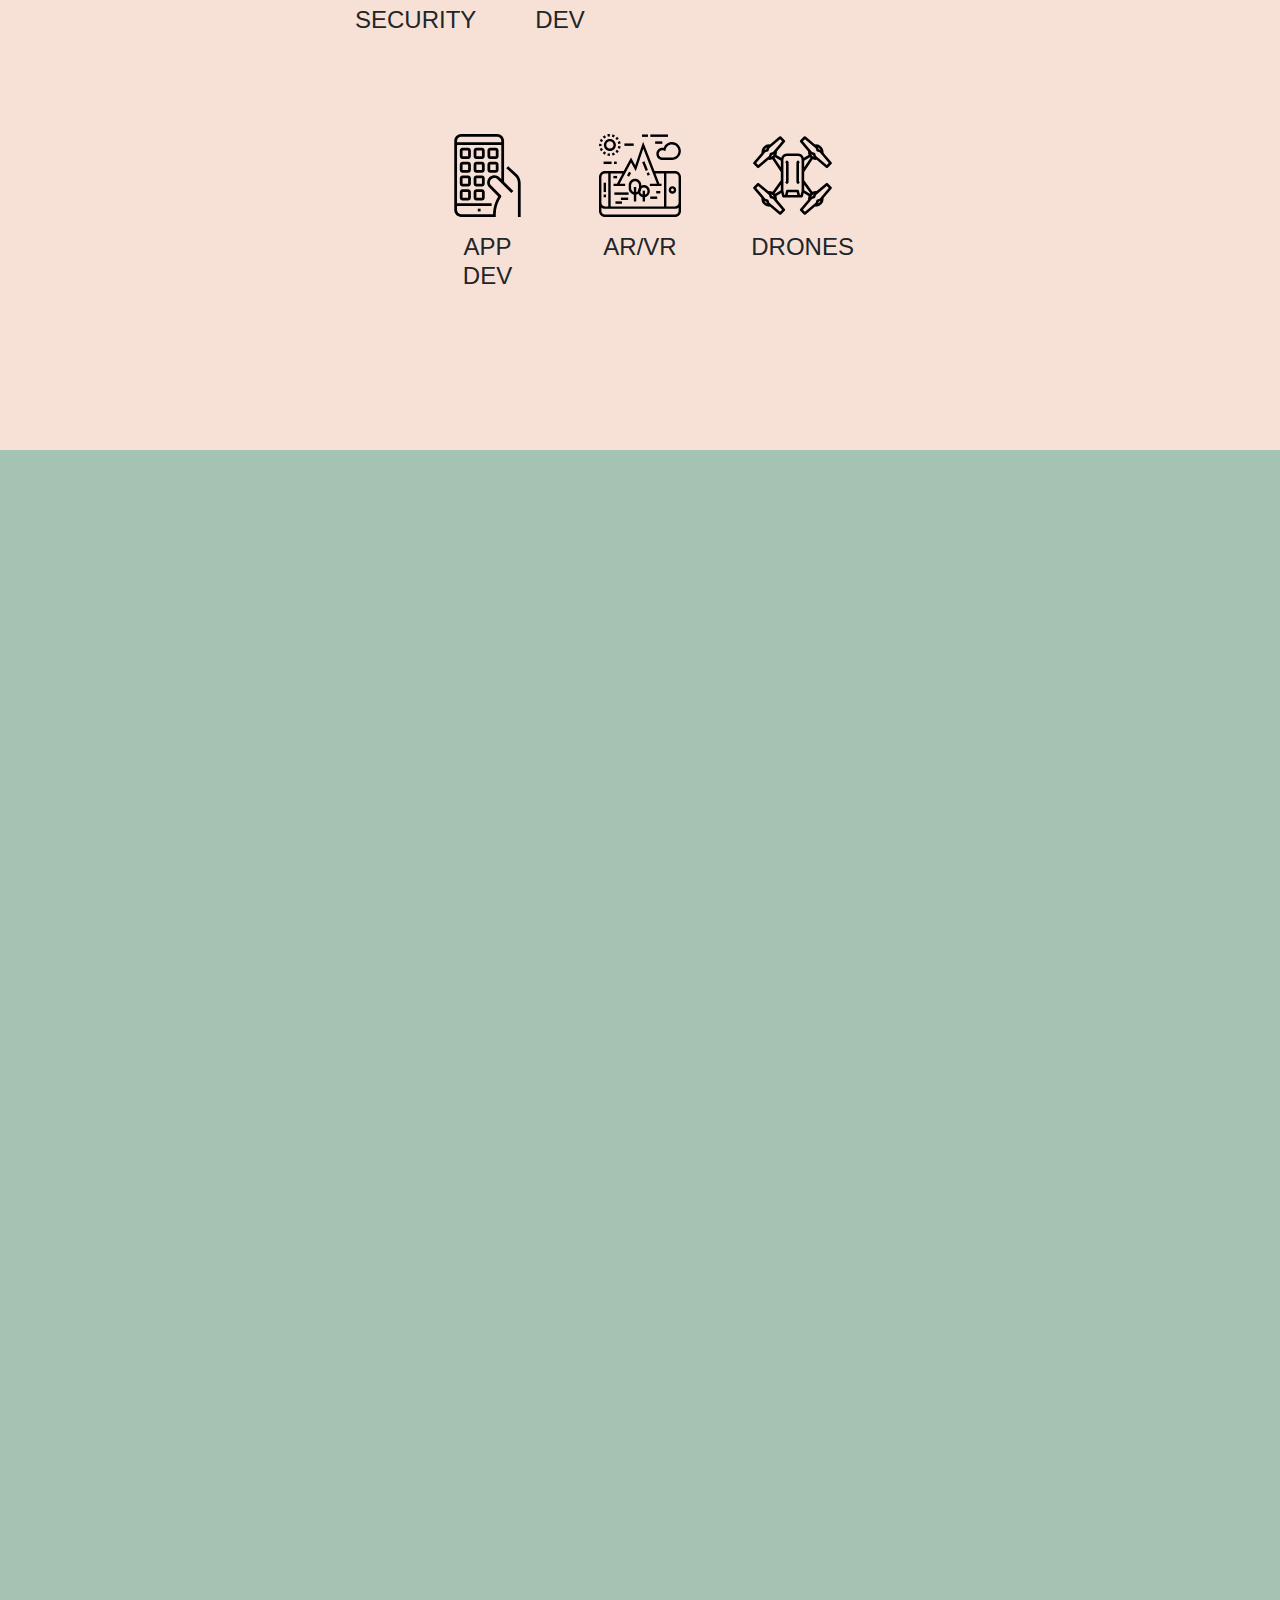
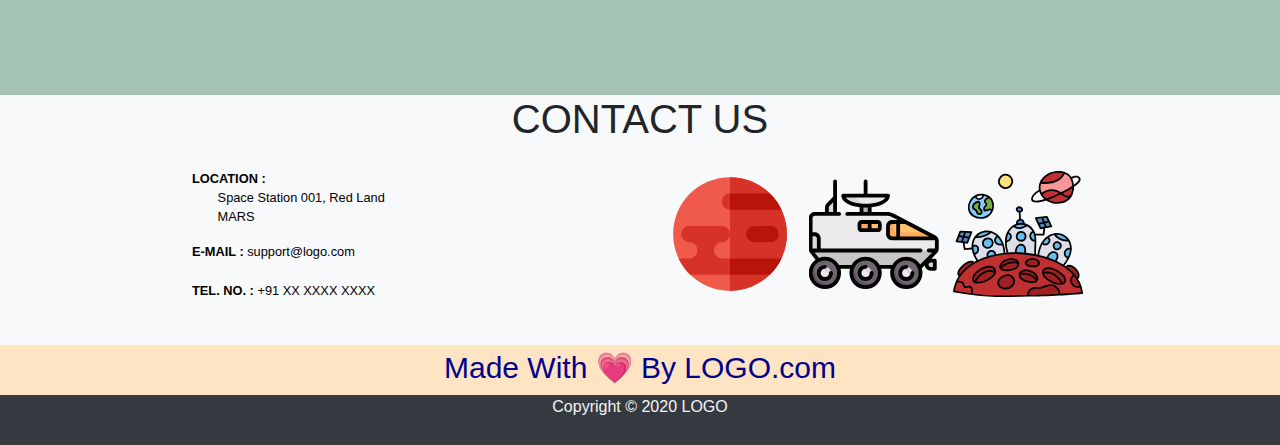
==== commit 2aab378d: "designed services webpage" ====
--- a/index.html
+++ b/index.html
@@ -82,7 +82,84 @@
       sicing elit. Repellendus 
         delectus maiores dolorum nobis facere totam, nihil maxime repudiandae itaque </h5>
         <div style="height:795px;clear:both;background-color: #AED4E6;" class="mh-100" id="intro"></div>
-        <div style="height:795px;clear:both;background-color:#F7E1D7 ;" class=" mh-100" id="services"></div>
+        <div style="height:795px;clear:both;background-color:#F7E1D7 ;" class=" mh-100" id="services">
+        <div style="height:100px;clear:both;background-color: #F7E1D7;" class="mh-100 text-center" id="intro">
+          <h1 style="padding-top:100px ;">OUR DOMAINS</h1>
+        </div>
+          <div class="container mt-5 pt-5 w-50">
+            <div class="row">
+                <div class="col col-md-3">
+                    <div class="">
+                        <div class="card-body text-center">
+                          <img src="svg\017-documents.svg" alt="" class="w-100">
+                          
+                          <h4 class="card-title mt-3">CYBER SECURITY</h4>
+                        </div>
+                      </div>
+                </div>
+                <div class="col col-md-3">
+                    <div class="">
+                        <div class="card-body text-center">
+                          <img src="svg\013-website.svg" alt="" class="w-100">
+                          
+                          <h4 class="card-title mt-3">WEB DEV</h4>
+                        </div>
+                      </div>
+                </div>
+                
+                <div class="col col-md-3">
+                    <div class="">
+                        <div class="card-body text-center">
+                          <img src="svg\010-iot.svg" alt="" class="w-100">
+                          <h4 class="card-title mt-3">IOT</h4>
+                        </div>
+                      </div>
+                </div>
+                
+                <div class="col col-md-3">
+                    <div class="">
+                        <div class="card-body text-center">
+                          <img src="svg\007-chip.svg" alt="" class="w-100">
+                          
+                          <h4 class="card-title mt-3">AI/ML</h4>
+                        </div>
+                      </div>
+                </div>
+            </div>
+            <div class="row mt-5 w-75 mt-0 mx-auto">
+                <div class=" col-md-4">
+                    <div class="">
+                        <div class="card-body text-center">
+                          <img src="svg\026-mobile-app.svg" alt="" class="w-100">
+                          
+                          <h4 class="card-title mt-3">APP DEV</h4>
+                        </div>
+                      </div>
+                </div>
+                <div class=" col-md-4">
+                    <div class="">
+                        <div class="card-body text-center">
+                          <img src="svg\029-virtual-reality.svg" alt="" class="w-100">
+                          
+                          <h4 class="card-title mt-3">AR/VR</h4>
+                        </div>
+                      </div>
+                </div>
+                <div class=" col-md-4">
+                    <div class="">
+                        <div class="card-body text-center">
+                          <img src="svg\033-drone-1.svg" alt="" class="w-100">
+                          
+                          <h4 class="card-title mt-3">DRONES</h4>
+    
+                        </div>
+                      </div>
+                </div>
+            </div>
+            
+        </div>
+
+        </div>
         
         <div style="height:795px;clear:both;background-color: #A4C3B2;" class=" mh-100" id="about_us"></div>
            
